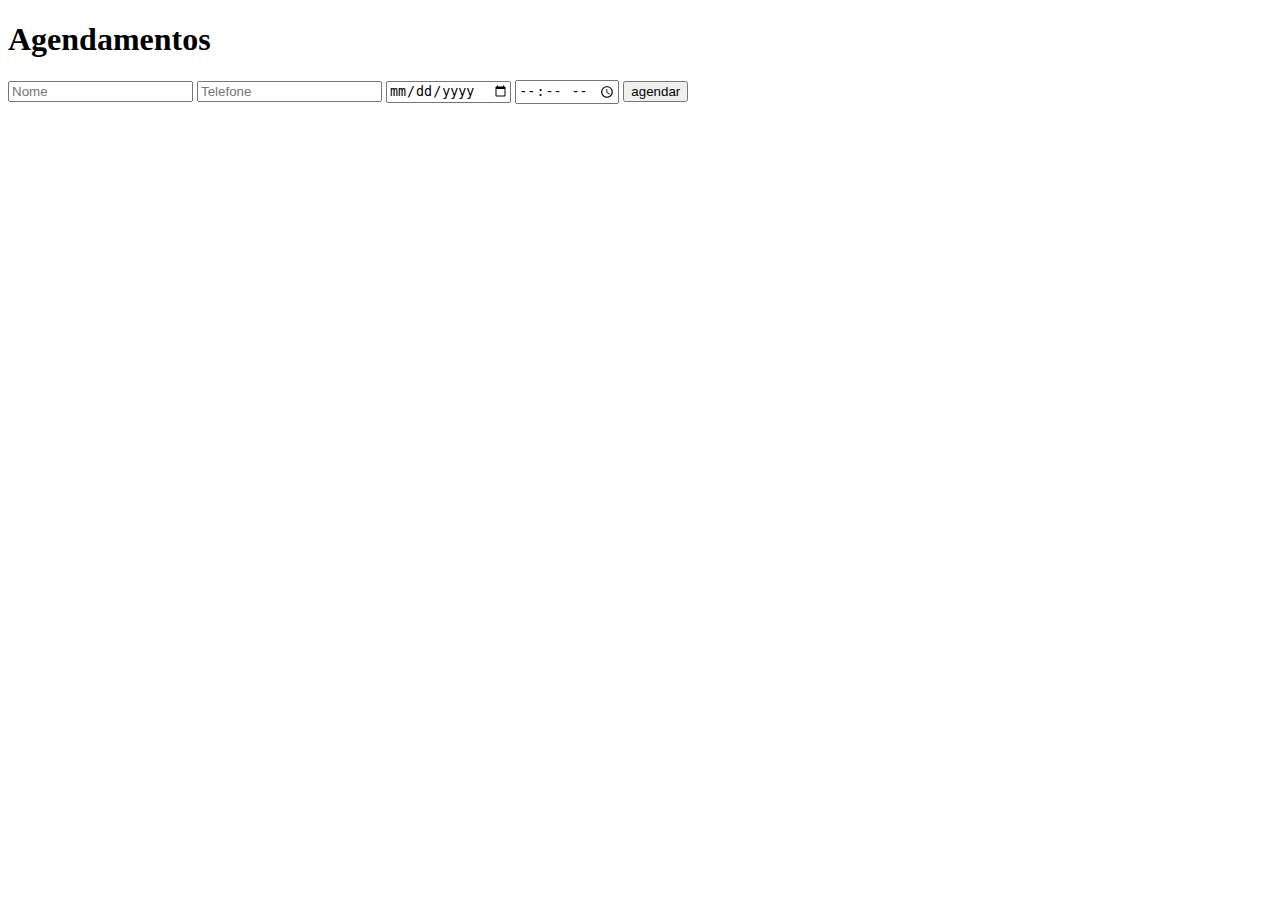
==== index.html @ 506f364a "Add files via upload" ====
<!DOCTYPE html>
<html lang="pt-br">
<head>
    <meta charset="UTF-8">
    <meta name="viewport" content="width=device-width, initial-scale=1.0">
    <title>Agendamentos</title>
    <link rel="stylesheet" href="styles.css"
</head>
<body>
    <h1>Agendamentos</h1>
    <div class="form">
        <input type="text" id="nome" placeholder="Nome">
        <input type="tel" id="Telefone" placeholder="Telefone">
        <input type="date" id="Data" placeholder="Data">
        <input type="time" id="Horario" placeholder="Horário">
        <button onclick="agendar()">agendar</button>
        
    </div>
</body>
</html>
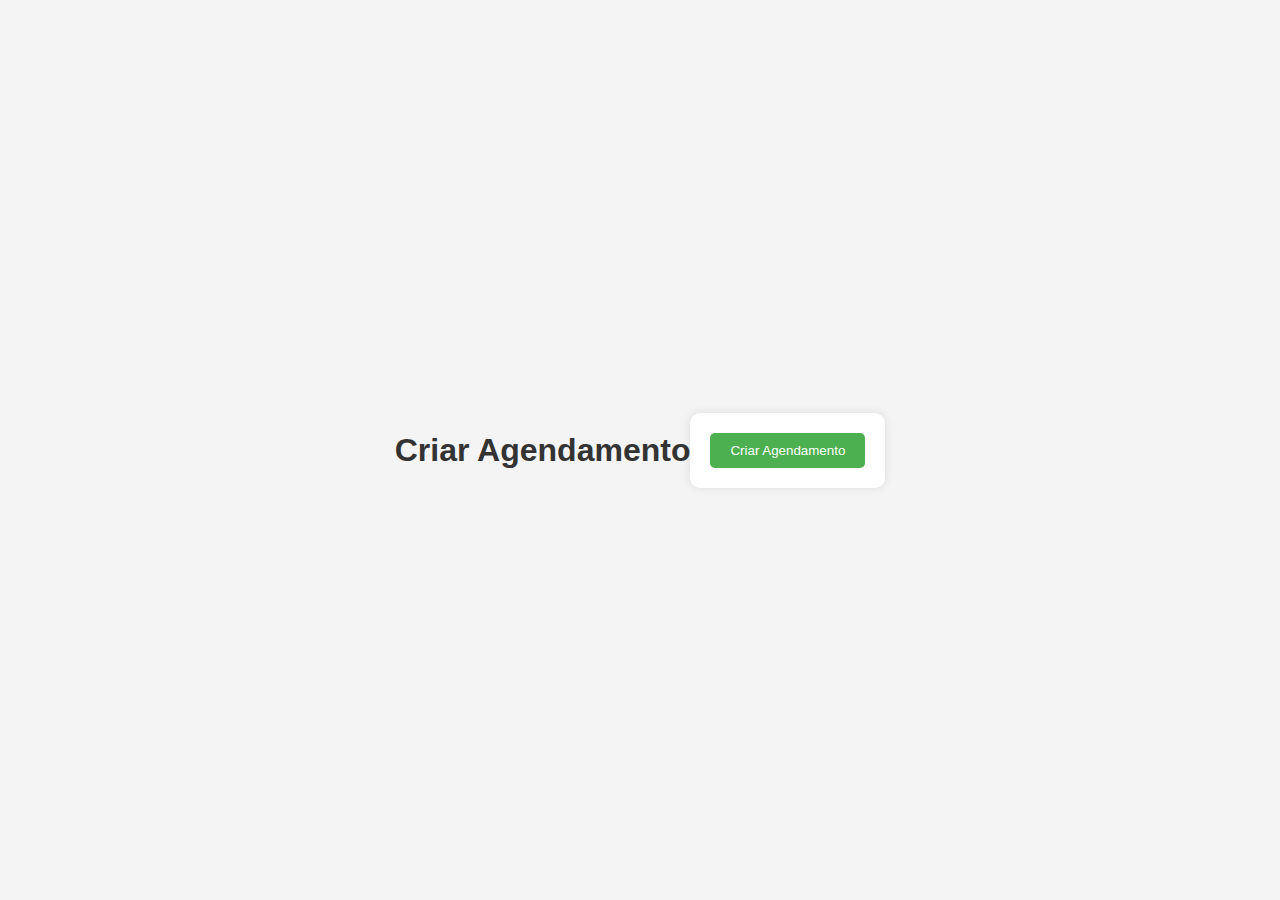
==== commit 74ac3012: "Rename inicio.html to index.html" ====
--- a/index.html
+++ b/index.html
@@ -3,18 +3,14 @@
 <head>
     <meta charset="UTF-8">
     <meta name="viewport" content="width=device-width, initial-scale=1.0">
-    <title>Agendamentos</title>
-    <link rel="stylesheet" href="styles.css"
+    <title>Criar Agendamento</title>
+    <link rel="stylesheet" href="styles.css">
 </head>
 <body>
-    <h1>Agendamentos</h1>
+    <h1>Criar Agendamento</h1>
     <div class="form">
-        <input type="text" id="nome" placeholder="Nome">
-        <input type="tel" id="Telefone" placeholder="Telefone">
-        <input type="date" id="Data" placeholder="Data">
-        <input type="time" id="Horario" placeholder="Horário">
-        <button onclick="agendar()">agendar</button>
-        
+     
+        <button onclick="criarAgendamento()">Criar Agendamento</button>
     </div>
 </body>
-</html>+</html>
--- a/styles.css
+++ b/styles.css
@@ -0,0 +1,45 @@
+body {
+    font-family: Arial, sans-serif;
+    background-color: #f4f4f4;
+    margin: 0;
+    padding: 0;
+    display: flex;
+    justify-content: center;
+    align-items: center;
+    height: 100vh;
+}
+
+h1 {
+    text-align: center;
+    color: #333;
+}
+
+.form {
+    background-color: #fff;
+    padding: 20px;
+    border-radius: 10px;
+    box-shadow: 0 0 10px rgba(0, 0, 0, 0.1);
+    text-align: center;
+}
+
+input {
+    width: 100%;
+    padding: 10px;
+    margin: 10px 0;
+    box-sizing: border-box;
+    border: 1px solid #ccc;
+    border-radius: 5px;
+}
+
+button {
+    background-color: #4caf50;
+    color: #fff;
+    padding: 10px 20px;
+    border: none;
+    border-radius: 5px;
+    cursor: pointer;
+}
+
+button:hover {
+    background-color: #45a049;
+}
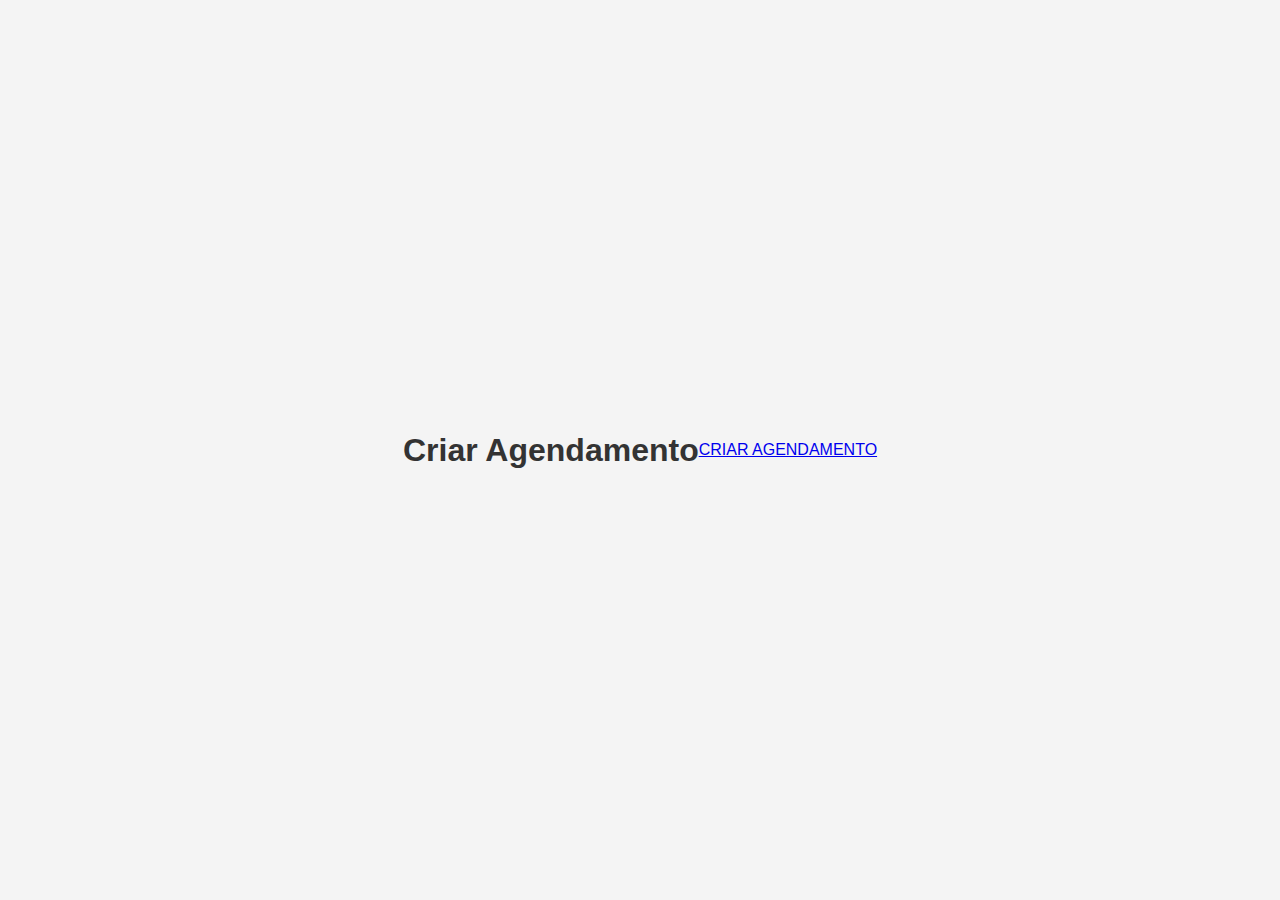
==== commit 00c0e424: "Update index.html" ====
--- a/index.html
+++ b/index.html
@@ -8,9 +8,7 @@
 </head>
 <body>
     <h1>Criar Agendamento</h1>
-    <div class="form">
-     
-        <button onclick="criarAgendamento()">Criar Agendamento</button>
+    <a href="agendamento.html" class="create-button">CRIAR AGENDAMENTO</a>
     </div>
 </body>
 </html>
